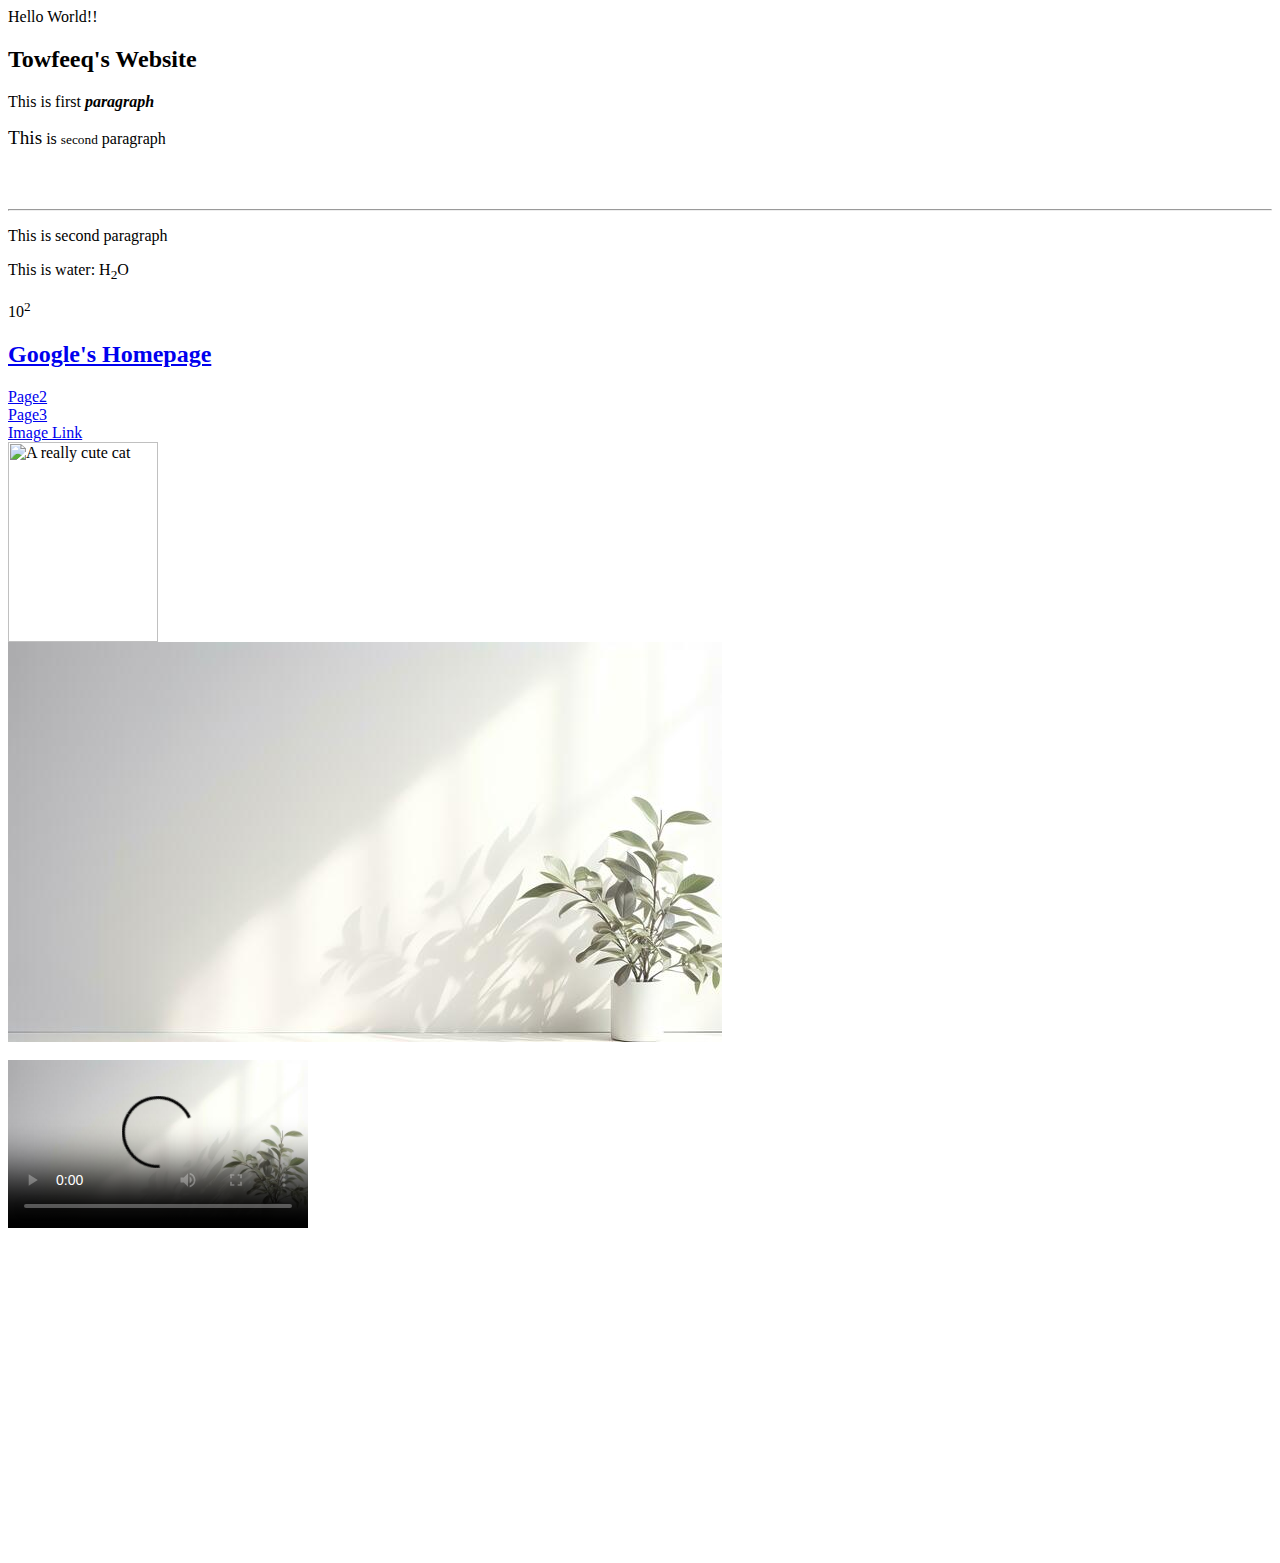
==== html/index.html @ 441f7ddf "initial commit" ====
<html lang="en">
<head>
    <meta charset="UTF-8">
    <meta name="viewport" content="width=device-width, initial-scale=1.0">
    <meta name="description" content="This is a simple webpage">
    <title>Document</title>
</head>
<body>
    Hello World!!
    <h2>Towfeeq's Website</h2>
    <p>This is first <b><i>paragraph</i></b></p>
    <p><big>This</big> is <small>second</small> paragraph</p>
    
    <!-- Fixed: Replaced <br></br> with <br> for line breaks -->
    <br><br> 
    
    <!-- Fixed: <hr> should be self-closing -->
    <hr>
    
    <p>This is second paragraph</p>

    <!-- Fixed: Corrected closing tags for <p> elements -->
    <p>This is water: H<sub>2</sub>O</p> <!-- Fixed: Added text for clarity -->
    <p> 10<sup>2</sup></p> <!-- Fixed: Corrected closing tag -->



    <header>
        <nav>
            <a href="https://www.google.com" target="_blank"><h2>Google's Homepage</h2></a>

            <a href="page2.html">Page2</a>
            <br>
            <a href="dir1/page3.html">Page3</a>
            <br>
            <a href="images/img6.jpg">Image Link</a>
            <br>
            <img width="150" height="200" src="https://plus.unsplash.com/premium_photo-1673967831980-1d377baaded2?q=80&w=2465&auto=format&fit=crop&ixlib=rb-4.0.3&ixid=M3wxMjA3fDB8MHxwaG90by1wYWdlfHx8fGVufDB8fHx8fA%3D%3D" alt="A really cute cat">
            <br>
            <img src="images/img6.jpg" alt="A plant">
            <br>
            <br>

            <video src="videos/html_meta_tags_tutorial.mp4" poster="images/img6.jpg" loop controls width="300">html tutorial</video>

            <br>
            <iframe width="560" height="315" src="https://www.youtube.com/embed/qz0aGYrrlhU?si=w2YS7aOQ4I_ifcNP" title="YouTube video player" frameborder="0" allow="accelerometer; autoplay; clipboard-write; encrypted-media; gyroscope; picture-in-picture; web-share" referrerpolicy="strict-origin-when-cross-origin" allowfullscreen></iframe>

        </nav>
    </header> 


    <main>
        <article>
            <section>
                <h2></h2>
                <p></p>

                <aside>

                </aside>
            </section>

            <section>
                <h2></h2>
                <p></p>
            </section>
        </article>
    </main>


    <footer></footer>

</body>
</html>
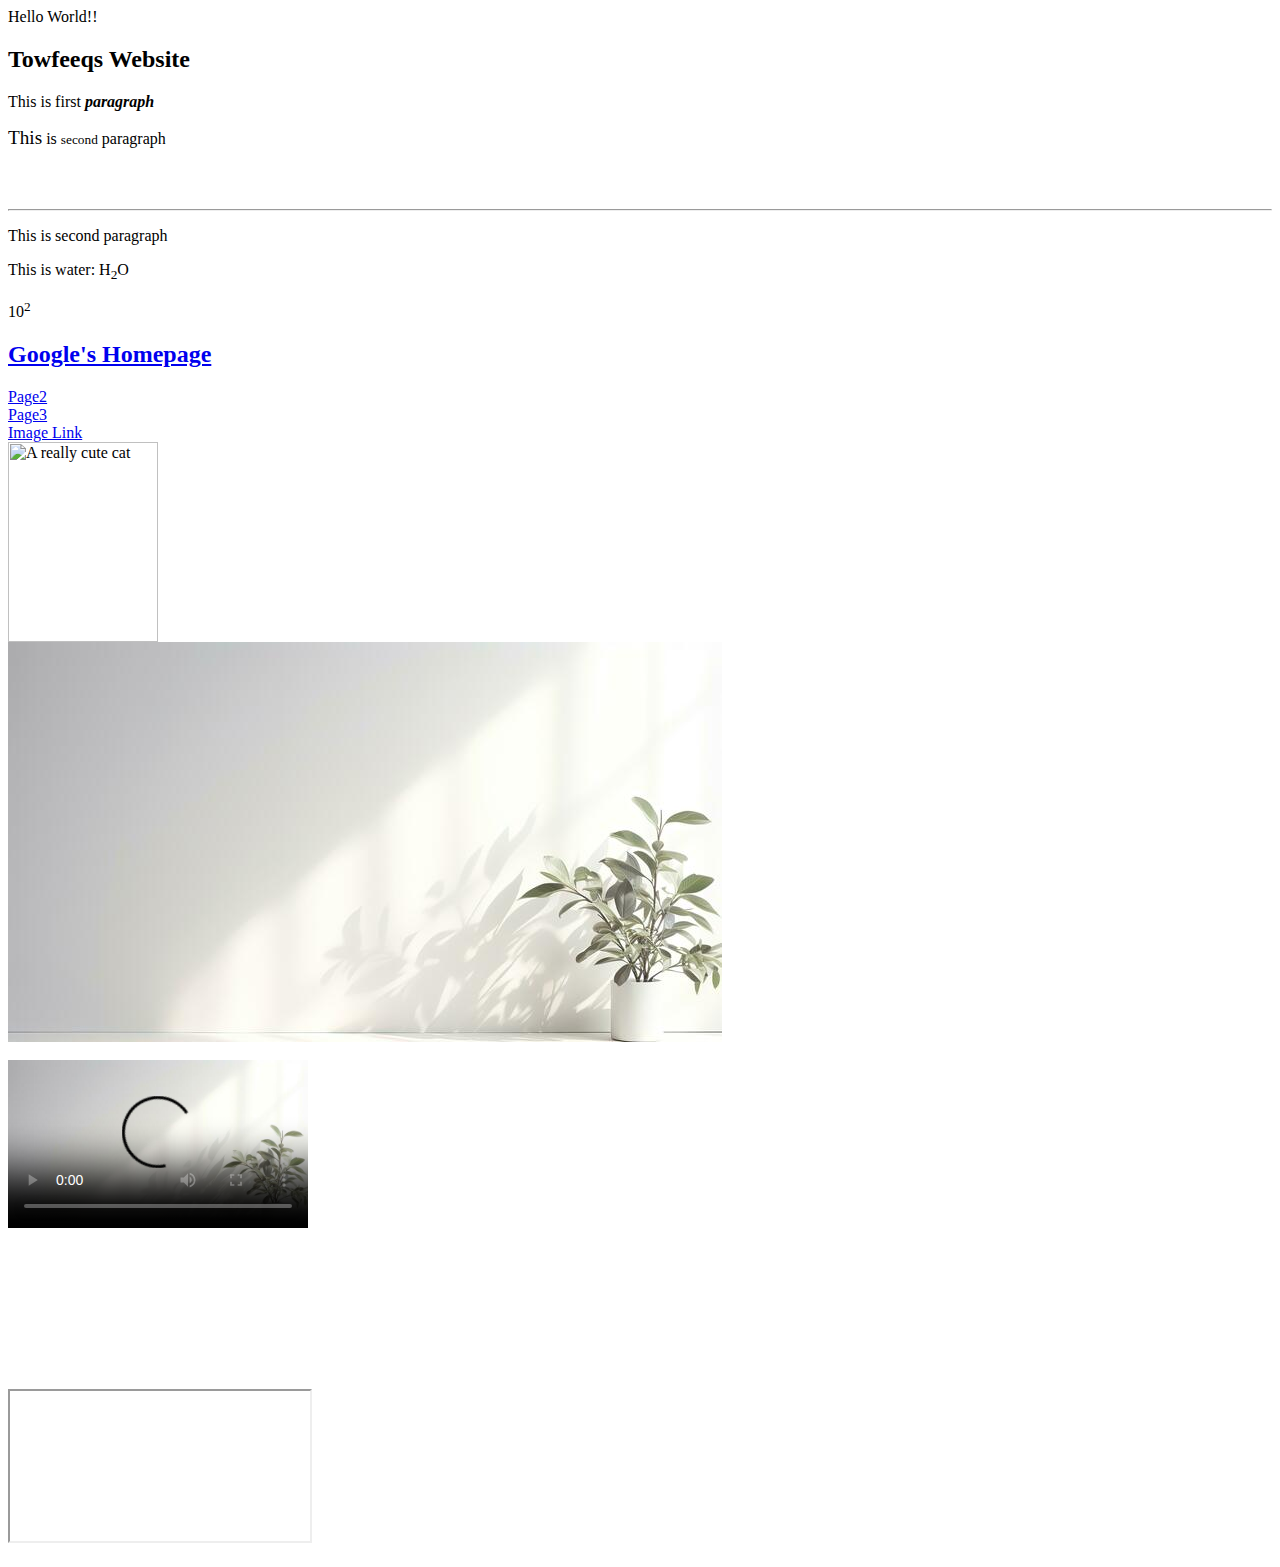
==== commit fa038a2b: "html basics completed" ====
--- a/html/index.html
+++ b/html/index.html
@@ -3,11 +3,14 @@
     <meta charset="UTF-8">
     <meta name="viewport" content="width=device-width, initial-scale=1.0">
     <meta name="description" content="This is a simple webpage">
+    <meta name="author" content="mike">
+    <meta name="keywords" content="HTML, Tutorial, Learning">
+    <meta name="author" content="mike">
     <title>Document</title>
 </head>
 <body>
     Hello World!!
-    <h2>Towfeeq's Website</h2>
+    <h2>Towfeeqs Website</h2>
     <p>This is first <b><i>paragraph</i></b></p>
     <p><big>This</big> is <small>second</small> paragraph</p>
     
@@ -42,8 +45,25 @@
             <br>
 
             <video src="videos/html_meta_tags_tutorial.mp4" poster="images/img6.jpg" loop controls width="300">html tutorial</video>
+            <!--
+            controls -> gives pause play control of video
+            poster -> used as thumbnail
+            autoplay -> autoplay video when page loads
+            loop -> when video completes, start from beginning
+            -->
 
             <br>
+
+            <!--
+            ifram is an html element, which can be used to embed another website entirely inside your webpage
+            - text within iframe is displayed if website is not being able to load
+            - frameborder="0": can be used to remove the border of embedded website
+
+            - a lot of websites prevent their website to be used in iframe
+            -->
+
+            <iframe src="http://giraffeacademy.com/">Sorry</iframe>
+
             <iframe width="560" height="315" src="https://www.youtube.com/embed/qz0aGYrrlhU?si=w2YS7aOQ4I_ifcNP" title="YouTube video player" frameborder="0" allow="accelerometer; autoplay; clipboard-write; encrypted-media; gyroscope; picture-in-picture; web-share" referrerpolicy="strict-origin-when-cross-origin" allowfullscreen></iframe>
 
         </nav>
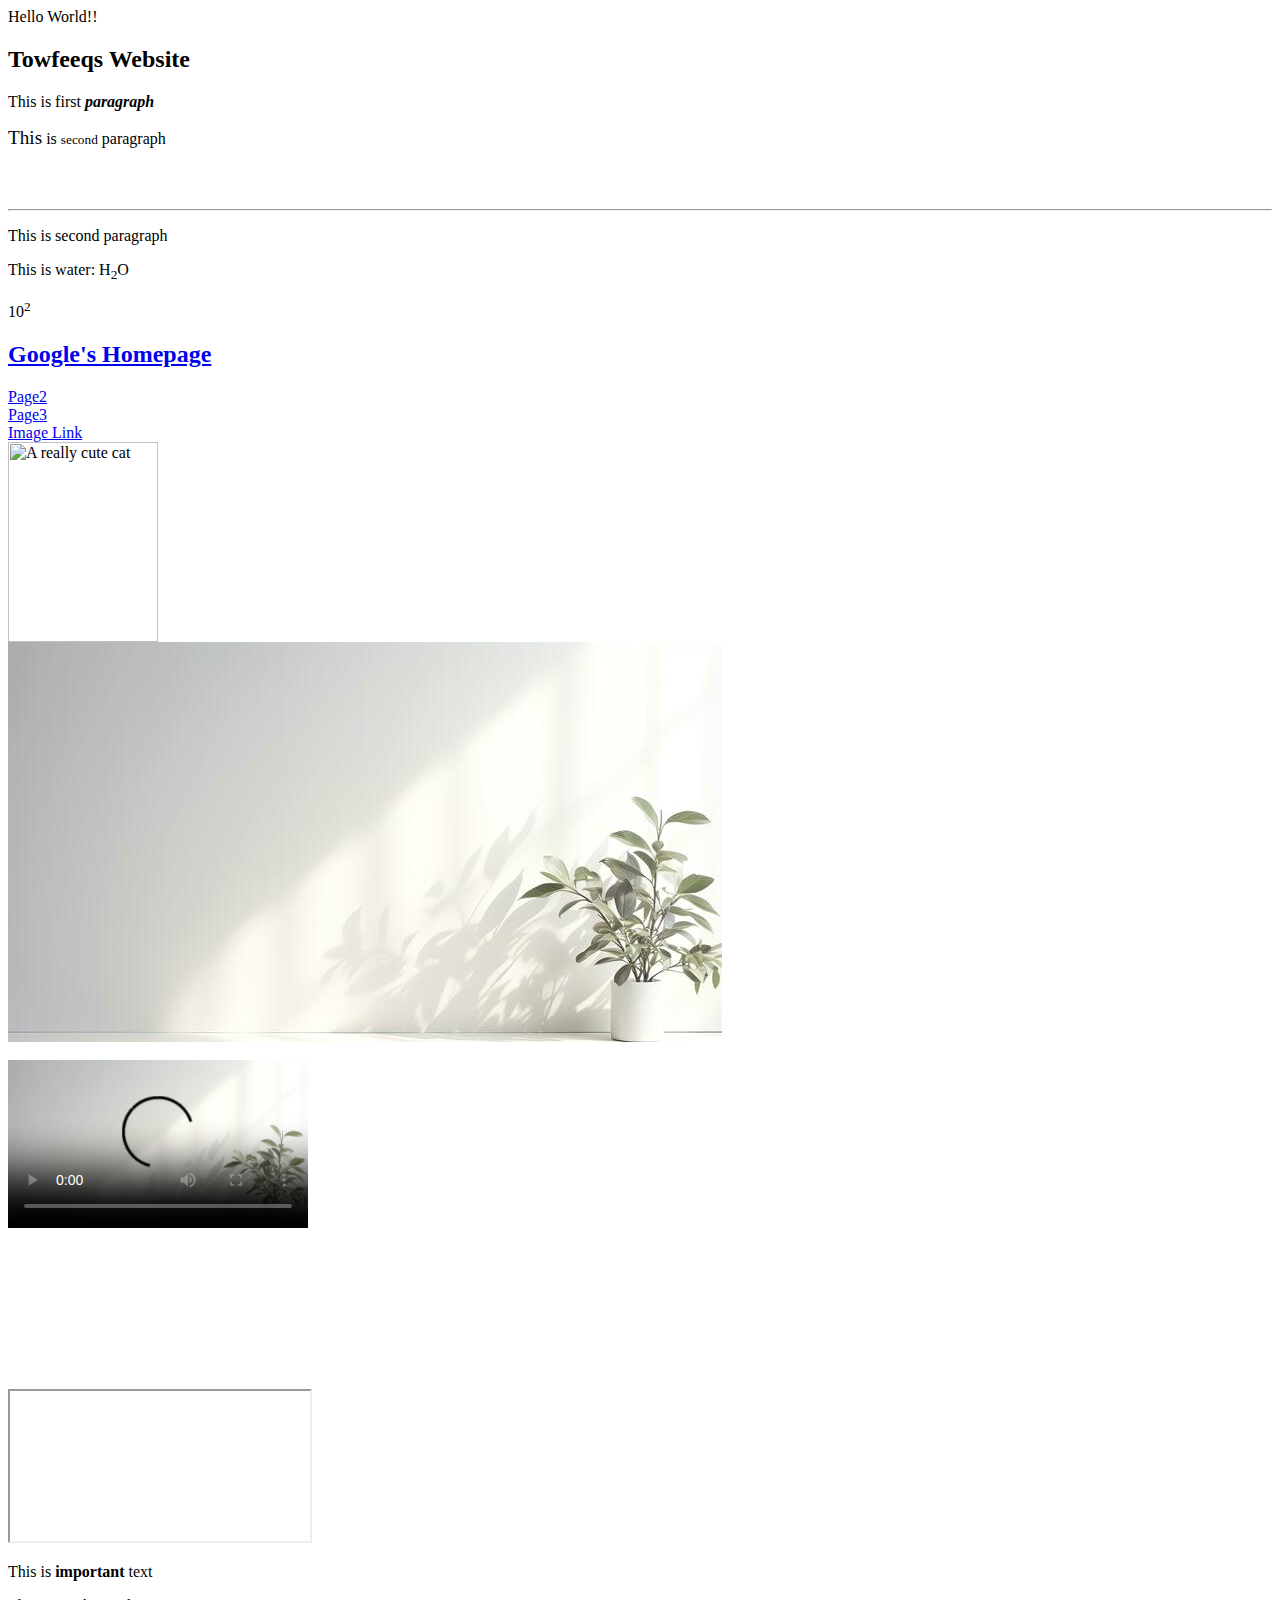
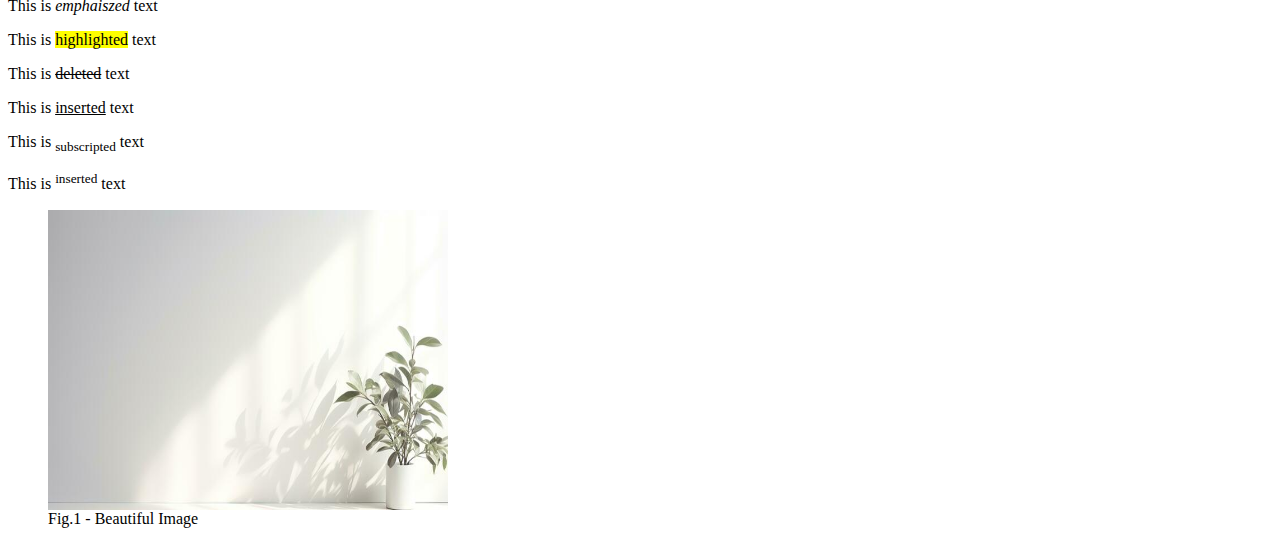
==== commit 1e20cd42: "html advanced" ====
--- a/html/index.html
+++ b/html/index.html
@@ -30,7 +30,11 @@
 
     <header>
         <nav>
-            <a href="https://www.google.com" target="_blank"><h2>Google's Homepage</h2></a>
+            <a href="https://www.google.com" target="_blank" title="This is link to google website"><h2>Google's Homepage</h2></a>
+            <!--
+            target="_blank" :- open link in new tab
+            title="This is link to google website" :- this is displayed when one hovers over the link
+            -->
 
             <a href="page2.html">Page2</a>
             <br>
@@ -65,8 +69,24 @@
             <iframe src="http://giraffeacademy.com/">Sorry</iframe>
 
             <iframe width="560" height="315" src="https://www.youtube.com/embed/qz0aGYrrlhU?si=w2YS7aOQ4I_ifcNP" title="YouTube video player" frameborder="0" allow="accelerometer; autoplay; clipboard-write; encrypted-media; gyroscope; picture-in-picture; web-share" referrerpolicy="strict-origin-when-cross-origin" allowfullscreen></iframe>
+            <br>
+            <p>This is <strong>important</strong> text</p>
+            <p>This is <em>emphaiszed</em> text</p>
+            <p>This is <mark>highlighted</mark> text</p>
+            <p>This is <del>deleted</del> text</p>
+            <p>This is <ins>inserted</ins> text</p>
+            <p>This is <sub>subscripted</sub> text</p>
+            <p>This is <sup>inserted</sup> text</p>
 
         </nav>
+
+        <!--
+        figure element is used when we also want to add the description to image at the bottom
+        -->
+        <figure>
+            <img src="images/img6.jpg" alt="an image" width="400" height="300">
+            <figcaption>Fig.1 - Beautiful Image</figcaption>
+        </figure>
     </header> 
 
 
